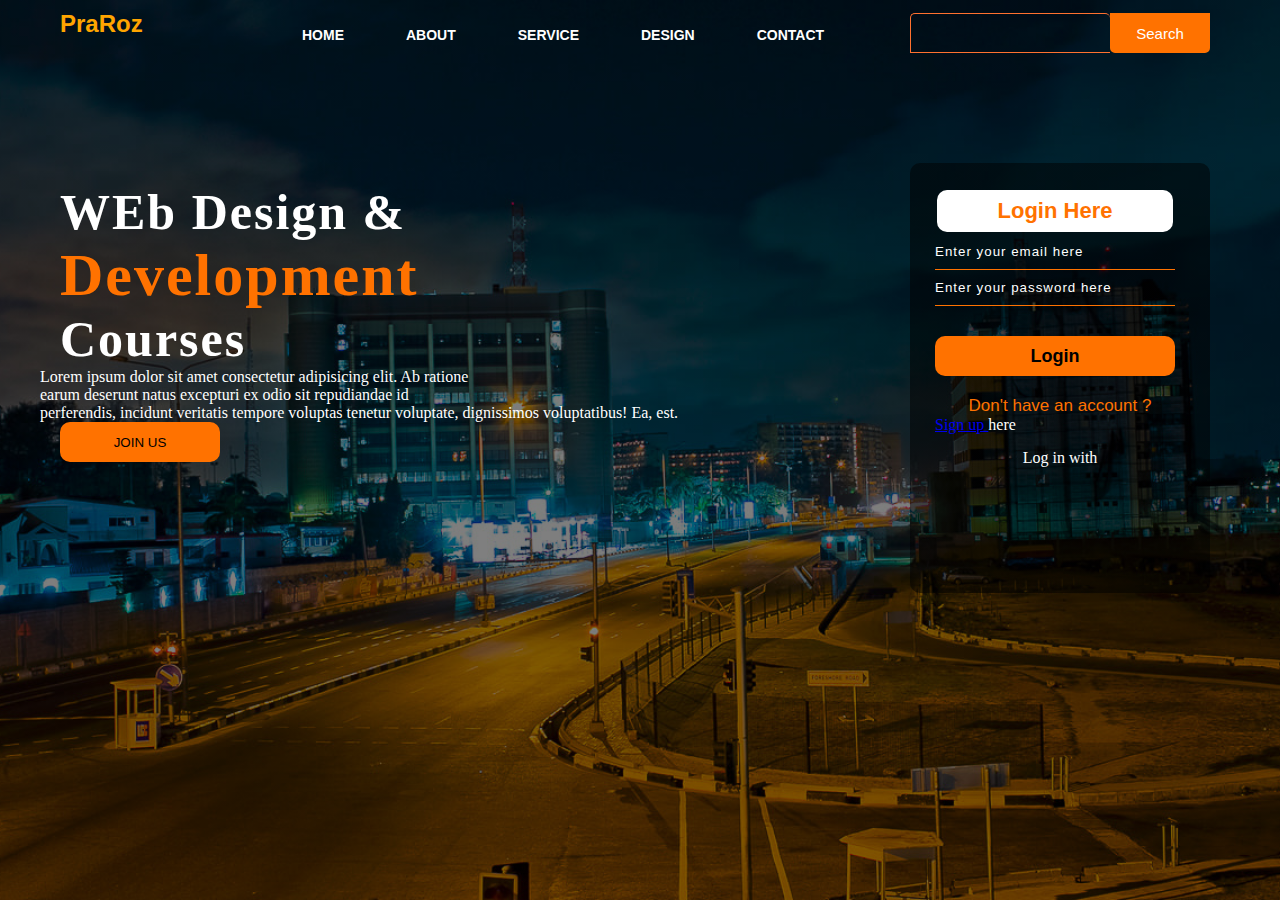
==== index.html @ fca9f89a "commiting all files" ====
<!DOCTYPE html>
<html lang="en">
  <head>
    <meta charset="UTF-8" />
    <meta name="viewport" content="width=device-width, initial-scale=1.0" />
    <title>Webpage Design</title>
    <link rel="stylesheet" href="style.css" />
  </head>
  <body>
    <div class="main">
      <div class="navbar">
        <div class="icon">
          <h2 class="logo">PraRoz</h2>
        </div>
        <div class="menu">
          <ul>
            <li><a href="#">HOME</a></li>
            <li><a href="#">ABOUT</a></li>
            <li><a href="#">SERVICE</a></li>
            <li><a href="#">DESIGN</a></li>
            <li><a href="#">CONTACT</a></li>
          </ul>
        </div>
        <div class="search">
          <input class="srch" type="search" name="Type to text" />
          <a href="#"> <button class="btn">Search</button> </a>
        </div>
      </div>
      <div class="content">
        <h1>
          WEb Design & <br />
          <span> Development</span> <br />
          Courses
        </h1>
        <p>
          Lorem ipsum dolor sit amet consectetur adipisicing elit. Ab ratione
          <br />
          earum deserunt natus excepturi ex odio sit repudiandae id <br />
          perferendis, incidunt veritatis tempore voluptas tenetur voluptate,
          dignissimos voluptatibus! Ea, est.
        </p>
        <button class="cn"><a href="#">JOIN US</a></button>

        <div class="form">
          <h2>Login Here</h2>
          <input
            type="email"
            name="email"
            placeholder="Enter your email here"
          />
          <input
            type="password"
            name=""
            placeholder="Enter your password here"
          />
          <button class="btnn"><a href="#">Login</a></button>
          <p class="link">Don't have an account ?</p>
          <a href="#">Sign up </a> here </a> </a>
          <p class="liw">Log in with</p>
        </div>
      </div>
    </div>
  </body>
</html>
---- style.css ----
* {
  margin: 0;
  padding: 0;
}
.main {
  width: 100%;
  background-image: linear-gradient(
      rgba(0, 0, 0, 0.5) 50%,
      rgba(0, 0, 0, 0.5) 50%
    ),
    url(5.jpg);
  background-position: center;
  background-size: cover;
  height: 100vh;
}

.navbar {
  width: 1200px;
  height: 75px;
  margin: auto;
}
.icon {
  width: 200px;
  float: left;
  height: 70px;
}
.logo {
  color: orange;
  font-family: Arial;
  padding-left: 20px;
  float: left;
  padding-top: 10px;
}
.menu {
  width: 400px;
  float: left;
  height: 70px;
}
ul {
  float: left;
  display: flex;
  justify-content: center;
  align-items: center;
}
ul li {
  list-style: none;
  margin-left: 62px;
  margin-top: 27px;
  font-size: 14px;
}
ul li a {
  text-decoration: none;
  color: white;
  font-family: Arial;
  font-weight: bold;
}

ul li a:hover {
  color: #ff712f;
}
.search {
  width: 330px;
  float: left;
  margin-left: 270px;
}

.srch {
  font-family: "Times New Roman", Times, serif;
  width: 200px;
  height: 40px;
  background: transparent;
  border: 1px solid #ff712f;
  margin-top: 13px;
  color: #ffff;
  border-right: none;
  font-size: 16px;
  float: left;
  padding: 10px;
  border-top-left-radius: 5px;
  border-top-right-radius: 5px;
}
.btn {
  width: 100px;
  height: 40px;
  background: #ff7200;
  border: 2px solid #ff7200;
  margin-top: 13px;
  color: #ffff;
  font-size: 15px;
  border-bottom-left-radius: 5px;
  border-bottom-right-radius: 5px;
}
.btn:focus {
  outline: none;
}
.srch:focus {
  outline: none;
}
.content {
  width: 1200px;
  height: auto;
  margin: auto;
  color: #ffff;
  position: relative;
}
.content h1 {
  font-family: "Times New Roman";
  font-size: 50px;
  padding-left: 20px;
  margin-top: 9%;
  letter-spacing: 2px;
}
.content .par {
  padding-left: 20px;
  padding-bottom: 25px;
  font-family: Arial;
  letter-spacing: 1.2px;
  line-height: 30px;
}
.content .cn {
  width: 160px;
  height: 40px;
  background: #ff7200;
  border: none;
  margin-bottom: 10px;
  margin-left: 20px;
  border-radius: 10px;
  cursor: pointer;
}
.content .cn a {
  text-decoration: none;
  color: #000;
  transition: 0.3s ease;
}
.cn:hover {
  background: white;
}
.content span {
  color: #ff7200;
  font-size: 60px;
}
.form {
  width: 250px;
  height: 380px;
  background: linear-gradient(
    to top,
    rgba(0, 0, 0, 0.5) 50%,
    rgba(0, 0, 0, 0.5) 50%
  );
  padding-left: 25px;
  position: absolute;
  top: -20px;
  left: 870px;
  border-radius: 10px;
  padding: 25px;
}
.form h2 {
  width: 220px;
  font-family: sans-serif;
  text-align: center;
  font-size: 22px;
  color: #ff7200;
  background-color: #ffff;
  border-radius: 10px;
  margin: 2px;
  padding: 8px;
}
.form input {
  width: 240px;
  height: 35px;
  background: transparent;
  border-bottom: 1px solid #ff7200;
  border-top: none;
  border-left: none;
  border-right: none;
  letter-spacing: 1px;
  margin-top: 30ox;
  font-family: sans-serif;
}
.form input:focus {
  outline: none;
}
::placeholder {
  color: #ffff;
  font-family: Arial;
}
.btnn {
  width: 240px;
  height: 40px;
  background: #ff7200;
  border: none;
  margin-top: 30px;
  font-size: 18px;
  border-radius: 10px;
  cursor: pointer;
  color: #ffff;
  transition: 0.4s ease;
}
.btnn:hover {
  background-color: #ffff;
  color: #ff7200;
}
.btnn a {
  text-decoration: none;
  color: #000;
  font-weight: bold;
}
.form .link {
  font-family: Arial, Helvetica, sans-serif;
  font-size: 17px;
  padding-top: 20px;
  text-align: center;
}
.form .link {
  text-decoration: none;
  color: #ff7200;
}
.liw {
  padding-top: 15px;
  padding-bottom: 10px;
  text-align: center;
}
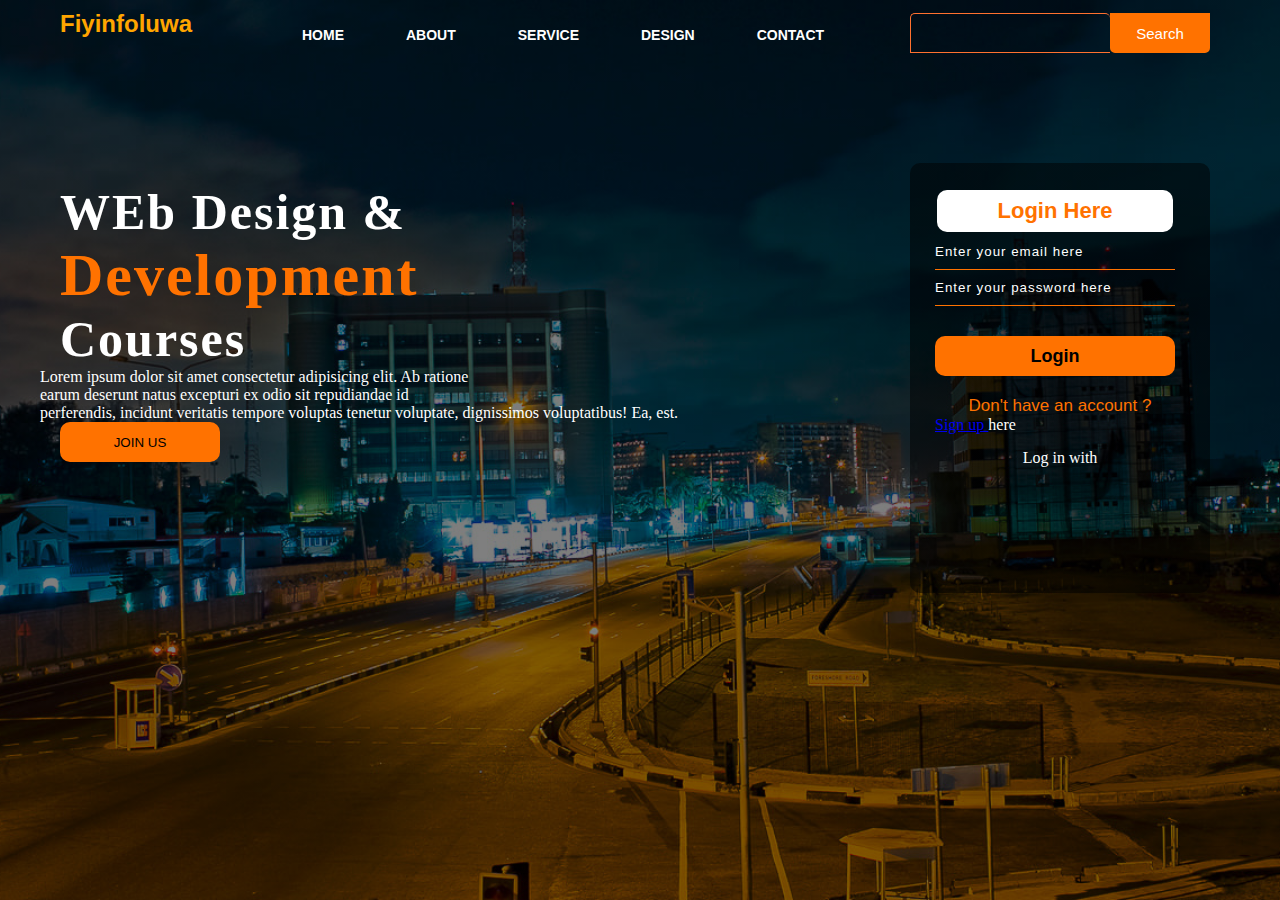
==== commit ab7ec8d0: "Updated  html text." ====
--- a/index.html
+++ b/index.html
@@ -10,7 +10,7 @@
     <div class="main">
       <div class="navbar">
         <div class="icon">
-          <h2 class="logo">PraRoz</h2>
+          <h2 class="logo">Fiyinfoluwa</h2>
         </div>
         <div class="menu">
           <ul>
@@ -56,7 +56,7 @@
           <button class="btnn"><a href="#">Login</a></button>
           <p class="link">Don't have an account ?</p>
           <a href="#">Sign up </a> here </a> </a>
-          <p class="liw">Log in with</p>
+          <p class="liw">Log in with </p>
         </div>
       </div>
     </div>
--- a/style.css
+++ b/style.css
@@ -65,7 +65,7 @@
 }
 
 .srch {
-  font-family: "Times New Roman", Times, serif;
+  font-family: "Times New Roman";
   width: 200px;
   height: 40px;
   background: transparent;
@@ -206,7 +206,7 @@
   font-weight: bold;
 }
 .form .link {
-  font-family: Arial, Helvetica, sans-serif;
+  font-family: Arial;
   font-size: 17px;
   padding-top: 20px;
   text-align: center;
